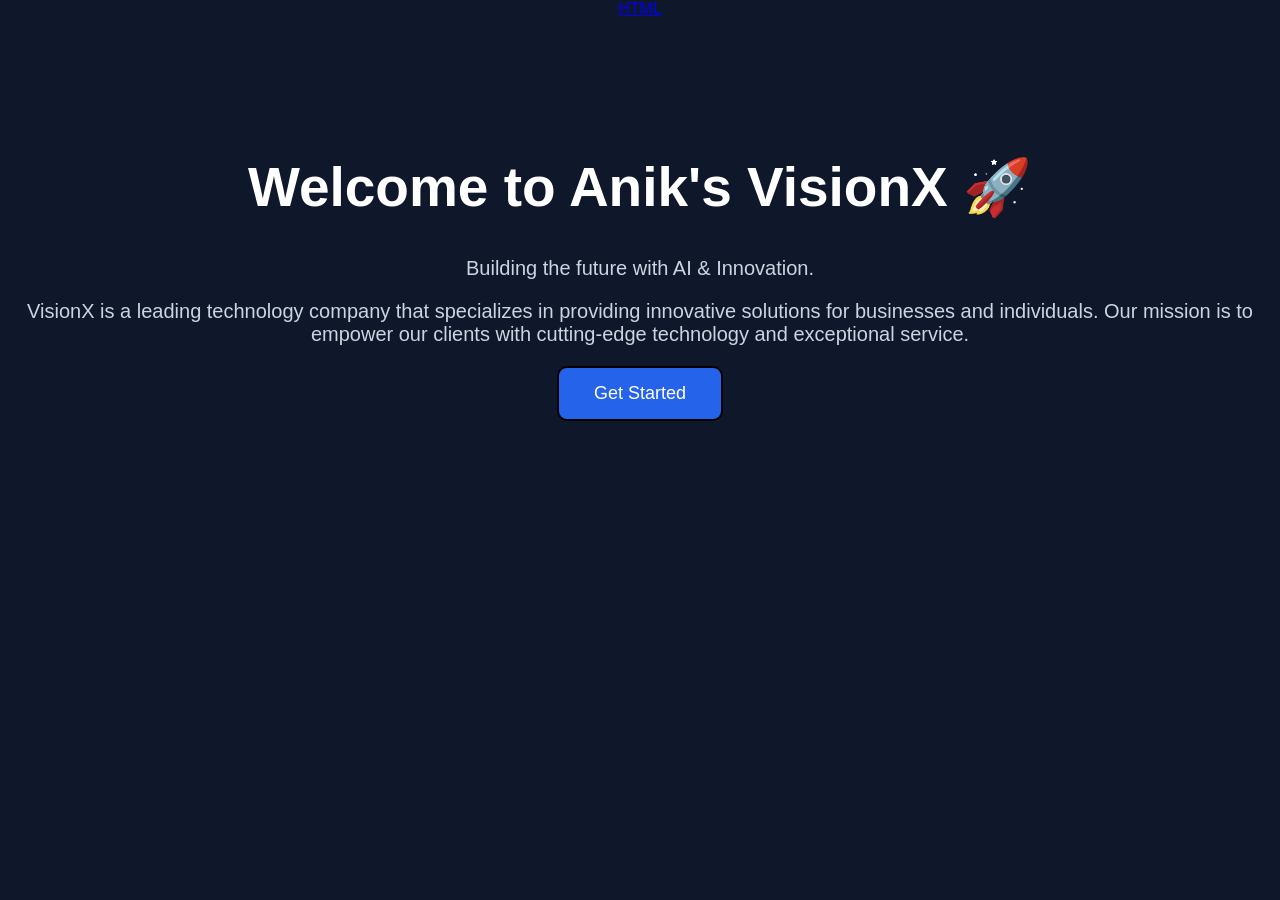
==== Index.html @ 8e214dc1 "Initial commit" ====
<!DOCTYPE html>
<html lang="en">
<head>
    <meta charset="UTF-8">
    <meta name="viewport" content="width=device-width, initial-scale=1.0">
    <title>VisionX</title>
    <a href="html.html" class="task-card">
    HTML
</a>
    <style>
        body{
            margin:0;
            font-family:Arial,sans-serif;
            background:#0f172a;
            color:white;
            text-align:center;
        }

        .hero{
            padding:100px 20px;
        }

        h1{
            font-size:55px;
        }

        p{
            font-size:20px;
            color:#cbd5e1;
        }

        button{
            padding:15px 35px;
            font-size:18px;
            border:solid 2px #000000;
            border-radius:10px;
            background:#2563eb;
            color:white;
            cursor:pointer;
        }

        button:hover{
            background:#1d4ed8;
            border:solid 2px #1d4ed8;
        }
    </style>
</head>
<body>

<div class="hero">
    <h1>Welcome to Anik's VisionX 🚀</h1>
    <p>Building the future with AI & Innovation.</p>
    <p>VisionX is a leading technology company that specializes in providing innovative solutions for businesses and individuals. Our mission is to empower our clients with cutting-edge technology and exceptional service.</p>
    <button>Get Started</button>
</div>
</body>
</html>
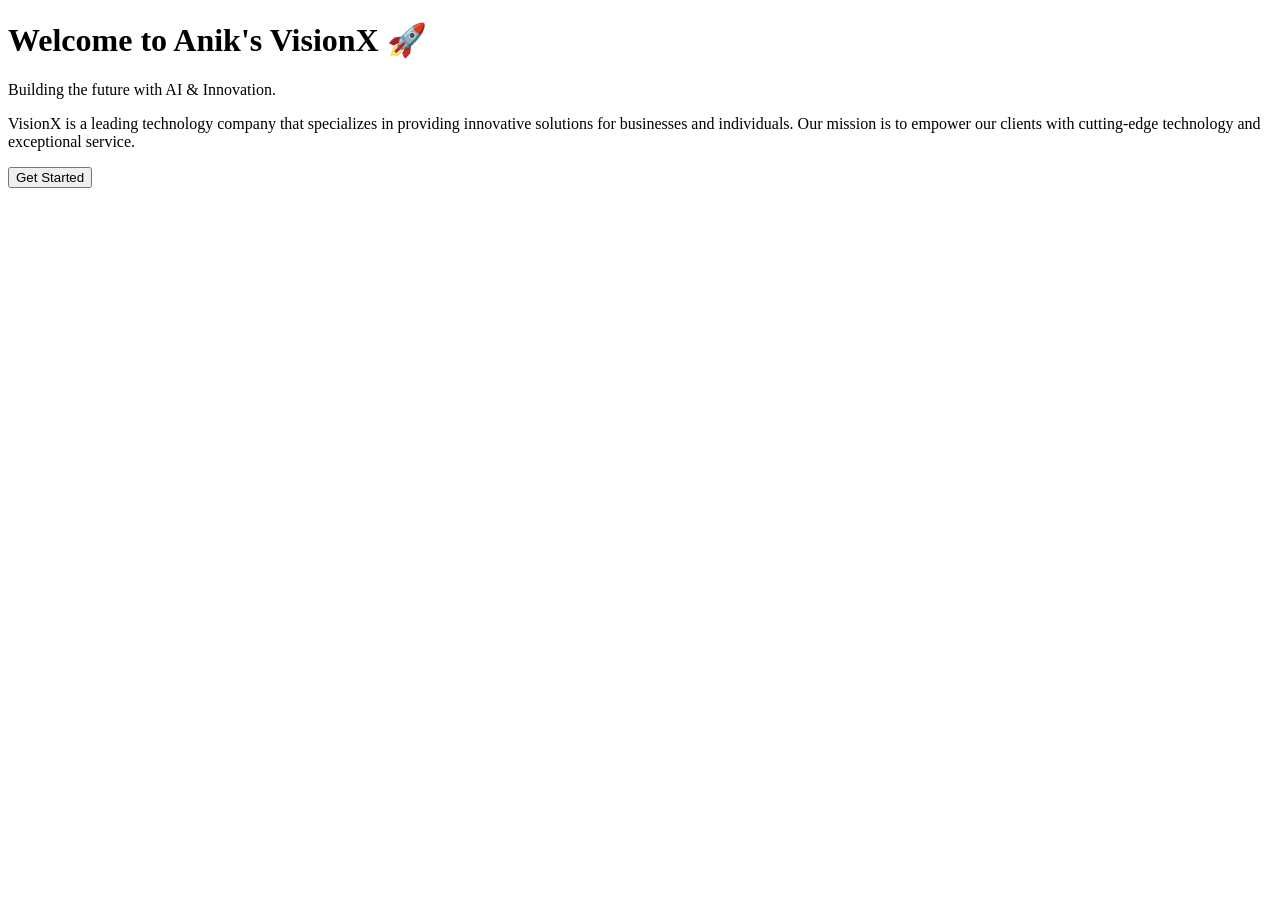
==== commit 32960520: "Rename Index.html to index.html" ====
--- a/Index.html
+++ b/Index.html
@@ -4,46 +4,7 @@
     <meta charset="UTF-8">
     <meta name="viewport" content="width=device-width, initial-scale=1.0">
     <title>VisionX</title>
-    <a href="html.html" class="task-card">
-    HTML
-</a>
-    <style>
-        body{
-            margin:0;
-            font-family:Arial,sans-serif;
-            background:#0f172a;
-            color:white;
-            text-align:center;
-        }
-
-        .hero{
-            padding:100px 20px;
-        }
-
-        h1{
-            font-size:55px;
-        }
-
-        p{
-            font-size:20px;
-            color:#cbd5e1;
-        }
-
-        button{
-            padding:15px 35px;
-            font-size:18px;
-            border:solid 2px #000000;
-            border-radius:10px;
-            background:#2563eb;
-            color:white;
-            cursor:pointer;
-        }
-
-        button:hover{
-            background:#1d4ed8;
-            border:solid 2px #1d4ed8;
-        }
-    </style>
+    <link rel="stylesheet" href="stylesheets/style.css">
 </head>
 <body>
 
@@ -54,4 +15,4 @@
     <button>Get Started</button>
 </div>
 </body>
-</html>+</html>   
